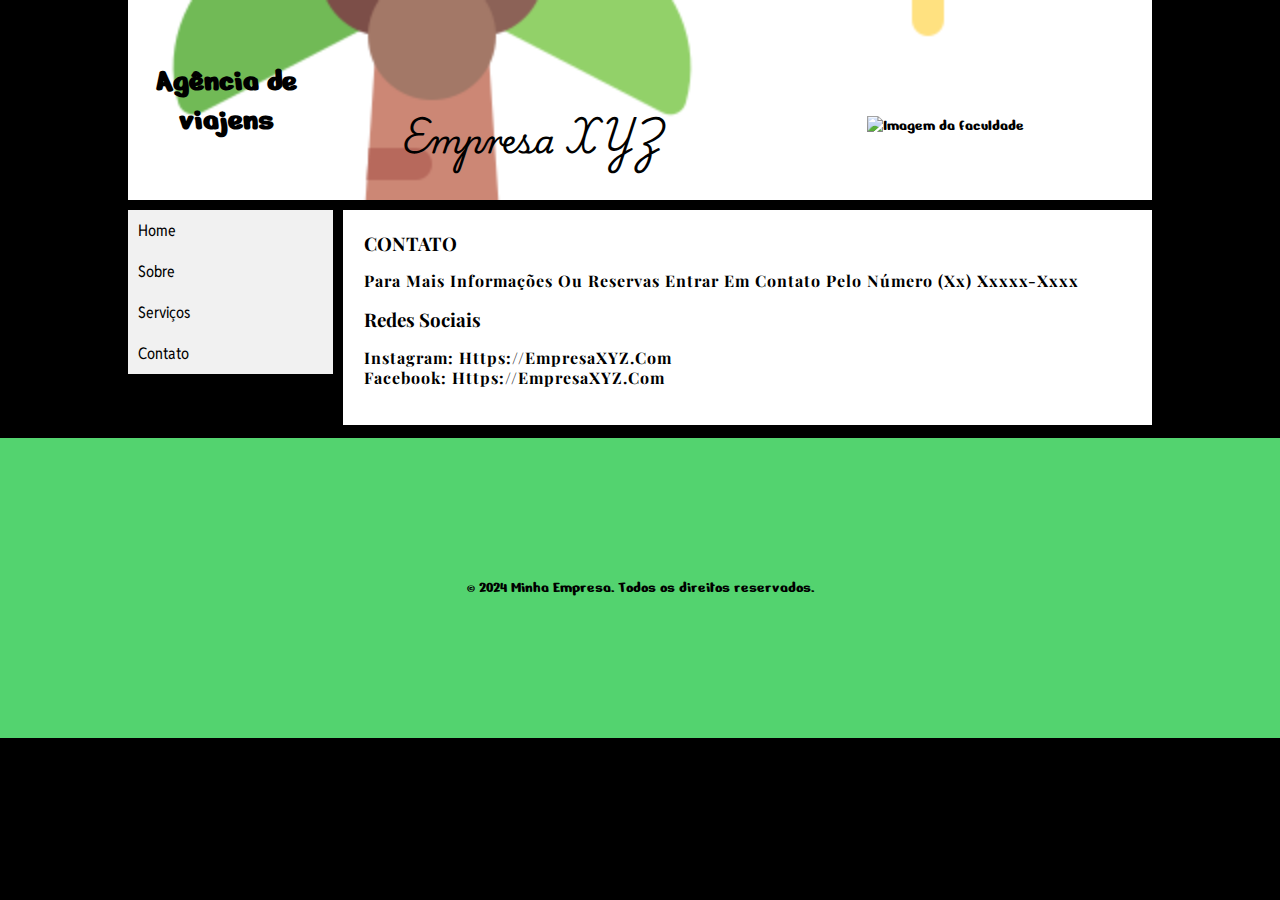
==== contato.html @ 22de6d1b "atualização" ====
<!DOCTYPE html>
<html lang="pt-BR">
    <head>
        <meta charset="UTF-8">
        <meta name="viewport" content="width=device-width, initial-scale=1.0">
        <meta http-equiv="X-UA-Compatible" content="IE=edge">
        <title>EmpresaXYZ</title>
        <link rel="stylesheet" href="CSS/estios.css">
        <!-- Arquivo CSS externo -->
        <link rel="preconnect" href="https://fonts.googleapis.com">
        <link rel="preconnect" href="https://fonts.gstatic.com" crossorigin>
        <link href="https://fonts.googleapis.com/css2?family=EB+Garamond:ital,wght@0,400..800;1,400..800&family=Playfair+Display:ital,wght@0,400..900;1,400..900&family=Playwrite+CU:wght@100..400&family=Sofadi+One&display=swap" rel="stylesheet">
        <link rel="preconnect" href="https://fonts.googleapis.com">
        <link rel="preconnect" href="https://fonts.gstatic.com" crossorigin>
        <link href="https://fonts.googleapis.com/css2?family=EB+Garamond:ital,wght@0,400..800;1,400..800&family=Playfair+Display:ital,wght@0,400..900;1,400..900&family=Playwrite+CU:wght@100..400&family=Sofadi+One&display=swap" rel="stylesheet">
    </head>
    <body>
        <div id="container">
            <header>
                <h1>Agência de viajens</h1>
                <div id="esquerda">
                    <h1>Empresa XYZ</h1>
                </div>
                <div id="direita">
                    <img src="img/faculdade.png" alt="Imagem da faculdade">
                </div>

            </header>

            <nav>
             
                    <ul>
                        <li><a href="index.html">Home</a></li>
                        <li><a href="sobre.html">Sobre</a></li>
                        <li><a href="servicos.html">Serviços</a></li>
                        <li><a href="contato.html">Contato</a></li>
                    </ul>
    
            </nav>

            <main>

                <article class="esquerda">
                    <h3>CONTATO</h3>
                    <p>Para mais informações ou reservas entrar em contato pelo número (xx) xxxxx-xxxx</p>
                </article>
                <article class="direita">
                    <h3>Redes Sociais</h3>
                    <p>Instagram: https://empresaXYZ.com</p>
                    <p>Facebook: https://empresaXYZ.com</p>
                </article>  
            </main>

        </div>

        <footer>
            <p>&copy; 2024 Minha Empresa. Todos os direitos reservados.</p>
        </footer>

        <script src="script.js"></script> <!-- Arquivo JavaScript externo -->
    </body>
</html>
---- CSS/estios.css ----
@import url("https://fonts.googleapis.com/css2?family=Nerko+One&family=Reddit+Sans+Condensed:wght@200..900&family=SUSE:wght@100..800&display=swap");

* {
  padding: 0;
  margin: 0;
}

/*https://fonts.google.com/*/

body {
  background-color:black;
  font-family: "Nerko One", cursive;
  overflow-x: hidden; /* Evita rolagem horizontal indesejada */
}

#container {
  margin: auto;
  width: 80%;
}

header,
nav,
main {
  float: left;
}

header {
  width: 100%;
  background-color: #fff;
  height: 200px;
  margin-bottom: 1%;
  background-image: url("../img/praia.png"); /* Caminho da imagem */
  background-size: cover; /* Redimensiona a imagem para cobrir todo o header */
  background-position: center; /* Centraliza a imagem */
  background-repeat: no-repeat; /* Evita que a imagem se repita */
  display: flex; /* Usado para centralizar o conteúdo dentro do header */
  justify-content: center; /* Centraliza o conteúdo horizontalmente */
  align-items: center; /* Centraliza o conteúdo verticalmente */
  text-align: center; /* Centraliza o texto dentro do header */
}

header img {
  width: 100px;
}

header #direita,
header #esquerda {
  float: left;
  width: 50%;
  text-align: center;
  margin-top: 5%;
}

header #esquerda {
  margin-top: 7.5%;
  font-family: "Playwrite CU", cursive;

  
  
}

nav {
  width: 20%;
  margin-right: 1%;
  float: left;
  font-family: "Reddit Sans Condensed", sans-serif;
}

main {
  width: 75%;
  float: left;
  background-color: #fff;
  padding: 2%;
  text-align: justify;
  font-family: "SUSE", sans-serif;
}

main h1,
main h2,
main h3 {
  margin-bottom: 2%;
}

main section {
  margin-bottom: 4%;
}

main article {
  margin-bottom: 2%;
  font-family: "Playfair Display", serif;

}

main p {
  color: #000;
  font-size: 12pt;
  font-weight: bold;
  text-align: justify;
  letter-spacing: 1px;
  line-height: 1.3;
  text-transform: capitalize;
  text-decoration: none;
  text-shadow:  black;
}

nav ul {
  list-style-type: none;
  margin: 0;
  padding: 0;
  background-color: #f1f1f1;
}

nav li a {
  display: block;
  color: #000;
  padding: 10px;
  text-decoration: none;
}

/* ao passar o mouse sobre */
nav li a:hover {
  background-color: #089754;
  color: white;
}

nav .active {
  background-color: #041a12;
}

nav .active a {
  color: white;
}
footer{
  float: left;
  width: 100%;
  background-color: rgb(83, 211, 111);
  color: #000;
  height: 300px ;
  margin-top: 1%;
  justify-content: center; /* Centraliza o conteúdo horizontalmente */
  align-items: center; /* Centraliza o conteúdo verticalmente */
  /*  */
  display: flex; /* Usado para centralizar o conteúdo dentro do header */
}


.tabela1{
  width: 100%;
  text-align: center;
}

.tabela1, 
.tabela th,
.tabela1 td{

  border: 1px solid #000;
  border-collapse: collapse;

}
.tabela1 th,
.tabela1 td{
  padding: 1%;
}

.tabela1 tr:nth-child(even) {
  background-color: #ddd;
}

.tabela1 tr :hover{
  background-color: rgb(165, 210, 167);
}
.tabela1 th{
  background-color: #000;
  color: white;
}
.tabela1 td{
  text-transform: uppercase;
  color: #000;
}
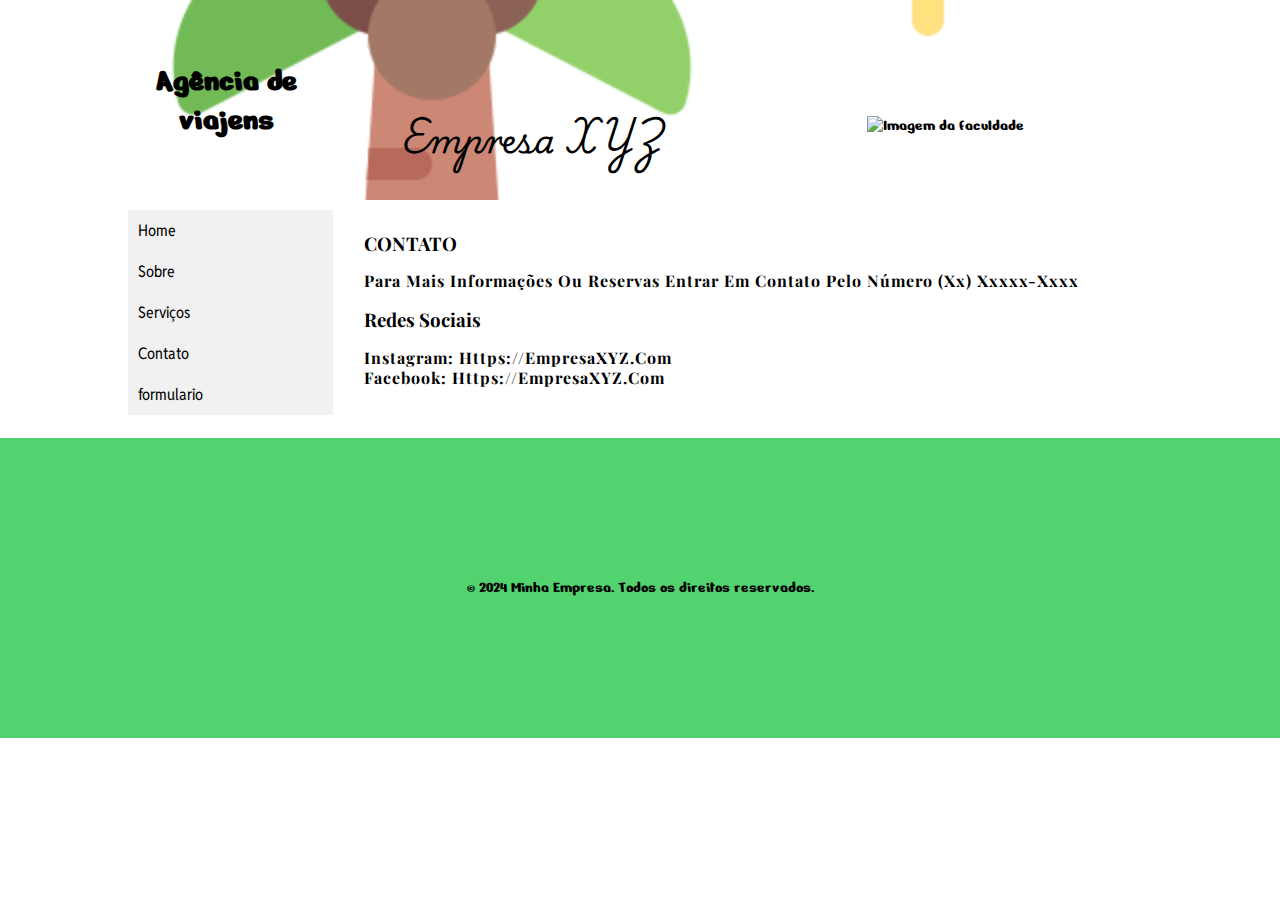
==== commit b051ff0e: "novo" ====
--- a/contato.html
+++ b/contato.html
@@ -34,9 +34,11 @@
                         <li><a href="sobre.html">Sobre</a></li>
                         <li><a href="servicos.html">Serviços</a></li>
                         <li><a href="contato.html">Contato</a></li>
+                        <li><a href="formulario.html">formulario</a></li>
                     </ul>
     
             </nav>
+          
 
             <main>
 
@@ -52,6 +54,9 @@
             </main>
 
         </div>
+        
+
+        
 
         <footer>
             <p>&copy; 2024 Minha Empresa. Todos os direitos reservados.</p>
--- a/CSS/estios.css
+++ b/CSS/estios.css
@@ -8,7 +8,7 @@
 /*https://fonts.google.com/*/
 
 body {
-  background-color:black;
+  background-color: #fff;
   font-family: "Nerko One", cursive;
   overflow-x: hidden; /* Evita rolagem horizontal indesejada */
 }
@@ -176,4 +176,49 @@
 .tabela1 td{
   text-transform: uppercase;
   color: #000;
-}+}
+
+label{
+  display: block;
+  font-weight: bold;
+  margin-bottom: 5px;
+  color: #333;
+}
+ 
+input[type="text"],
+input[type="date"],
+input[type="number"],
+input[type="email"],
+select{
+  width: 98%;
+  padding: 10px;
+  margin-bottom: 15px;
+  border: 1px solid #ccc;
+  border-radius: 5px;
+  font-size: 14pt;
+}
+ 
+button{
+  width: 25%;
+  padding: 15px;
+  background-color: #007bff;
+  color: #fff;
+  font-size: 16pt;
+  border: none;
+  border-radius: 20px 0 20px 0;
+  cursor: pointer;
+  transition: background-color 0.3s;
+}
+ 
+button:hover {
+  background-color: #0056b3;
+}
+ 
+.gruporadio {
+  margin-bottom: 15px;
+}
+ 
+.gruporadio label{
+  display: inline-block;
+  margin-right: 20px;
+}
